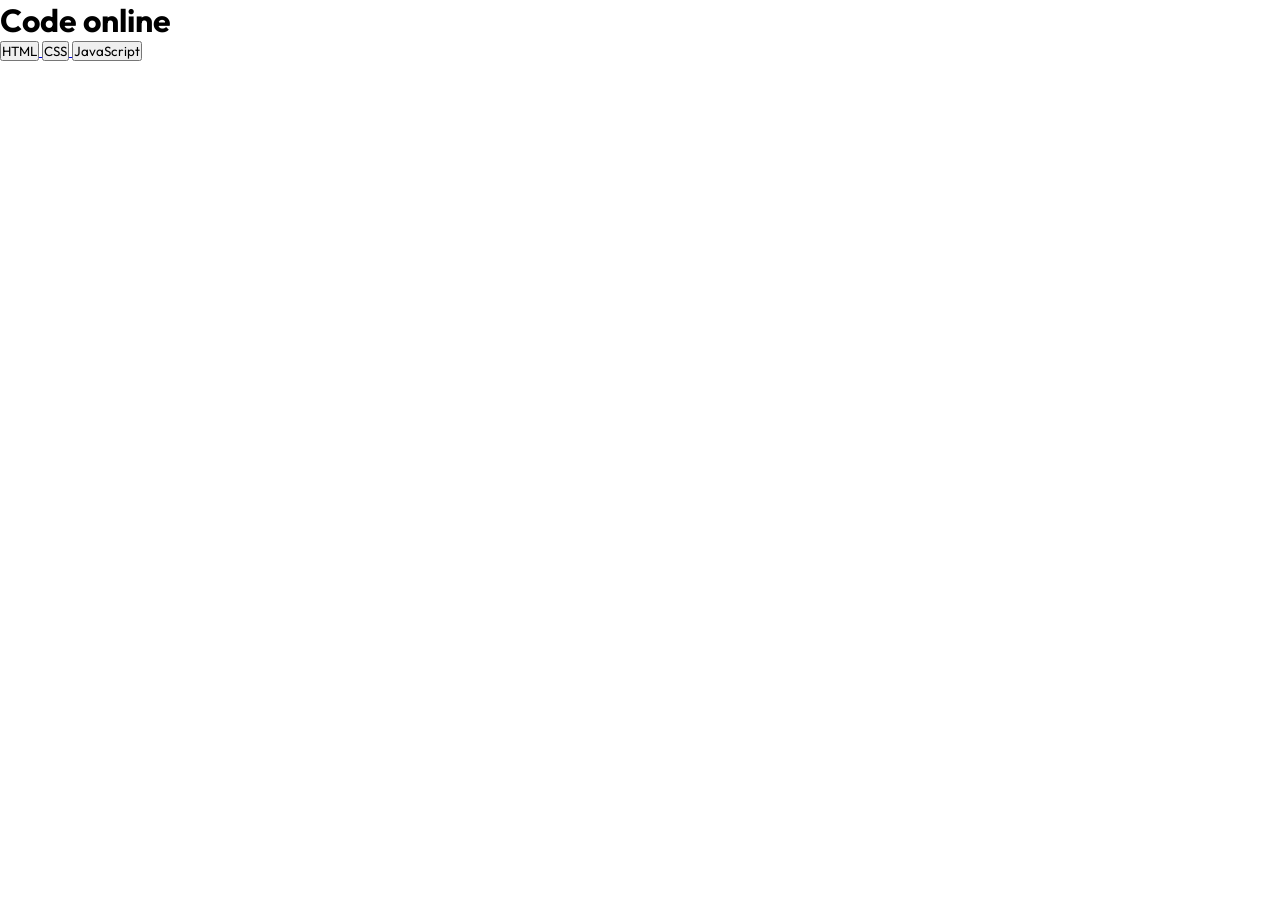
==== index.html @ 1a4d020b "initised project" ====
<!doctype html>
<html lang="en">
  <head>
    <meta charset="UTF-8" />
    <meta name="viewport" content="width=device-width, initial-scale=1.0" />
    <title>Compiler</title>
    <link rel="stylesheet" href="style.css" />
  </head>
  <body>
    <main>
      <div class="top">
        <h1>Code online</h1>
      </div>
      <div class="menu">
        <a href="editor.html">
          <button>HTML</button>
          <button>CSS</button>
          <button>JavaScript</button>
        </a>
      </div>
    </main>
  </body>
</html>
---- style.css ----
@import url("https://fonts.googleapis.com/css2?family=Outfit:wght@100..900&display=swap");
* {
    margin: 0;
    padding: 0;
    box-sizing: border-box;
    font-family: 'Outfit';
}
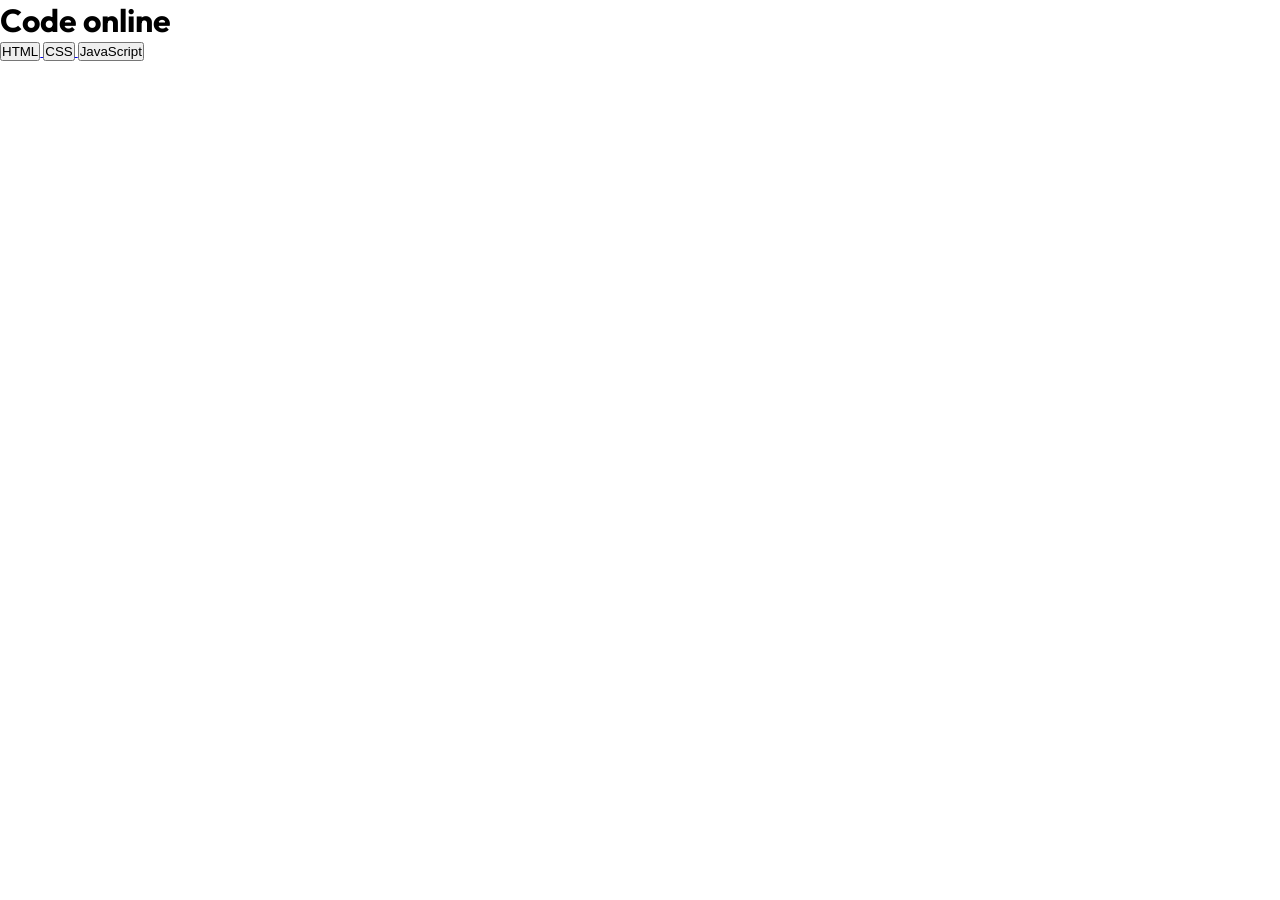
==== commit cb1e37c0: "added text editor feature" ====
--- a/index.html
+++ b/index.html
@@ -19,5 +19,6 @@
         </a>
       </div>
     </main>
+    
   </body>
 </html>
--- a/style.css
+++ b/style.css
@@ -3,5 +3,8 @@
     margin: 0;
     padding: 0;
     box-sizing: border-box;
+}
+
+body{
     font-family: 'Outfit';
 }
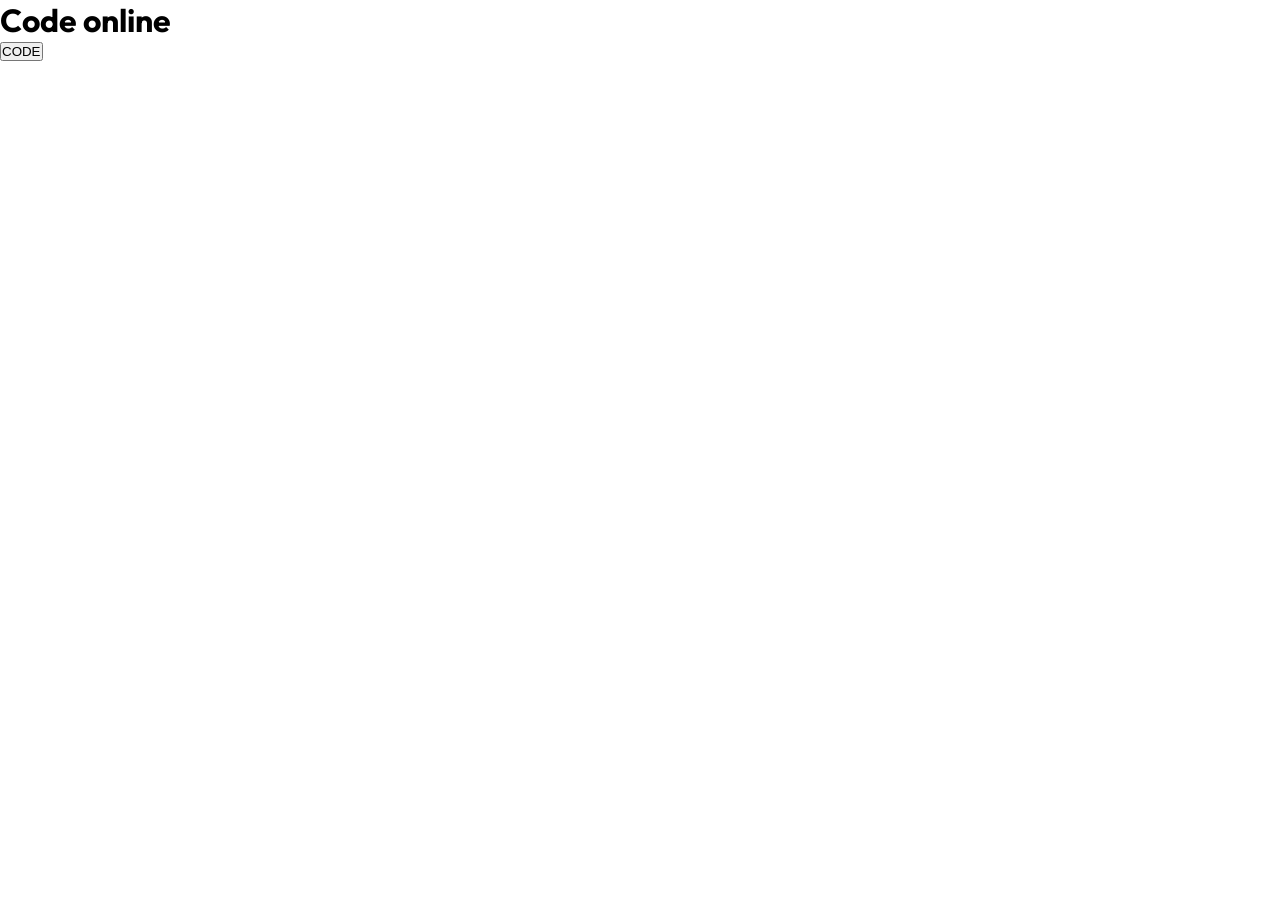
==== commit 616b3d8a: "added link to company and readme file" ====
--- a/index.html
+++ b/index.html
@@ -13,9 +13,7 @@
       </div>
       <div class="menu">
         <a href="editor.html">
-          <button>HTML</button>
-          <button>CSS</button>
-          <button>JavaScript</button>
+          <button>CODE</button>
         </a>
       </div>
     </main>
